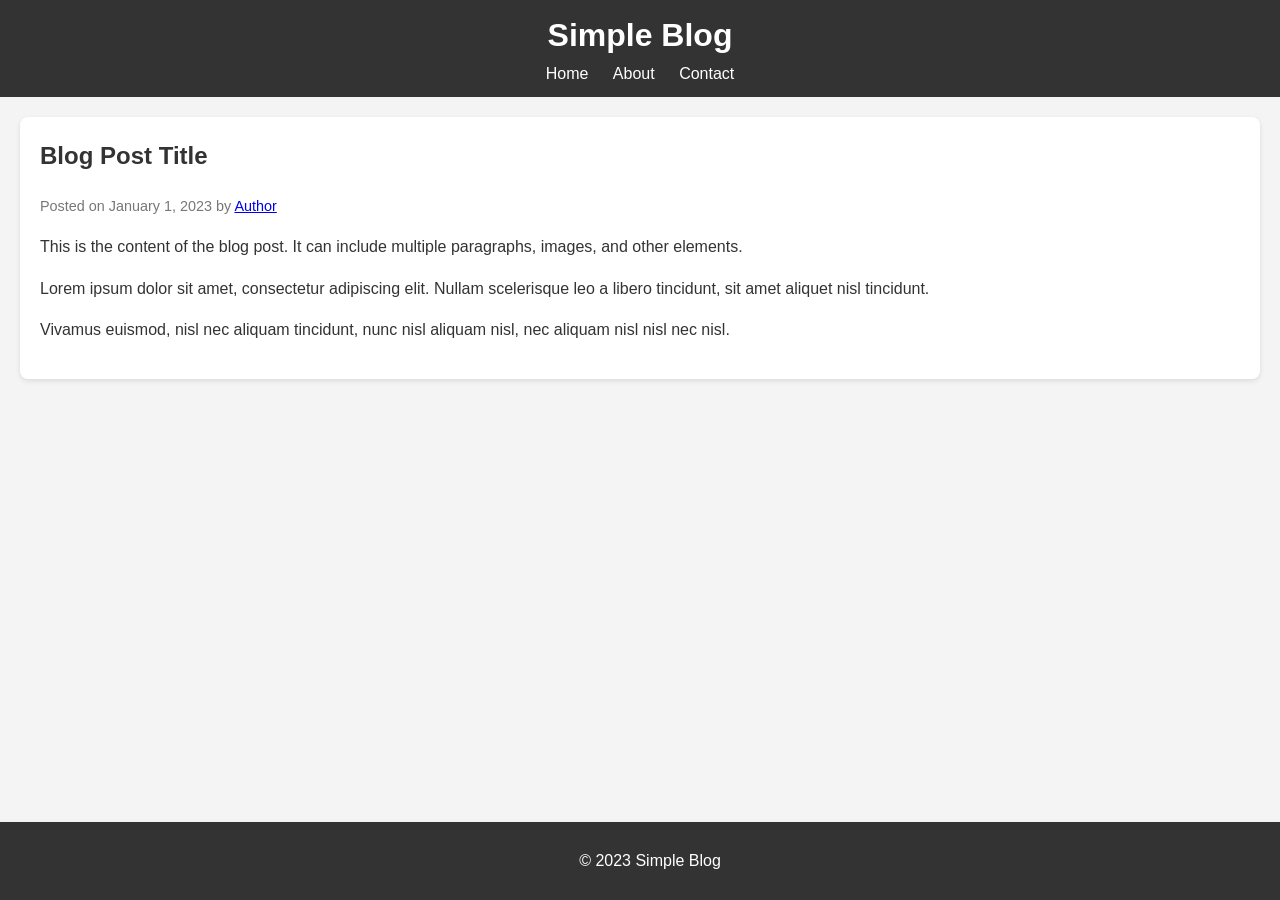
==== src/blog.html @ be4689e2 "blog  page done" ====
<!DOCTYPE html>
<html lang="en">
<head>
    <meta charset="UTF-8">
    <meta name="viewport" content="width=device-width, initial-scale=1.0">
    <title>Blog Post</title>
    <link rel="stylesheet" href="../styles/blog.css">
</head>
<body>
    <header>
        <h1>Simple Blog</h1>
        <nav>
            <a href="home.html">Home</a>
            <a href="#">About</a>
            <a href="#">Contact</a>
        </nav>
    </header>

    <main>
        <article>
            <h2>Blog Post Title</h2>
            <p class="meta">Posted on January 1, 2023 by <a href="#">Author</a></p>
            <p>This is the content of the blog post. It can include multiple paragraphs, images, and other elements.</p>
            <p>Lorem ipsum dolor sit amet, consectetur adipiscing elit. Nullam scelerisque leo a libero tincidunt, sit amet aliquet nisl tincidunt.</p>
            <p>Vivamus euismod, nisl nec aliquam tincidunt, nunc nisl aliquam nisl, nec aliquam nisl nisl nec nisl.</p>
        </article>
    </main>

    <footer>
        <p>&copy; 2023 Simple Blog</p>
    </footer>
</body>
</html>
---- styles/blog.css ----
/* General Styles */
body {
    font-family: Arial, sans-serif;
    margin: 0;
    padding: 0;
    line-height: 1.6;
    background-color: #f4f4f4;
    color: #333;
}

/* Header Styles */
header {
    background: #333;
    color: #fff;
    padding: 10px 20px;
    text-align: center;
}

header h1 {
    margin: 0;
}

header nav a {
    color: #fff;
    margin: 0 10px;
    text-decoration: none;
}

header nav a:hover {
    text-decoration: underline;
}

/* Article Styles */
article {
    background: #fff;
    margin: 20px;
    padding: 20px;
    border-radius: 8px;
    box-shadow: 0 2px 5px rgba(0, 0, 0, 0.1);
}

article h2 {
    margin-top: 0;
}

article .meta {
    font-size: 0.9rem;
    color: #777;
    margin-bottom: 10px;
}

/* Footer Styles */
footer {
    background: #333;
    color: #fff;
    text-align: center;
    padding: 10px;
    position: fixed;
    bottom: 0;
    width: 100%;
}
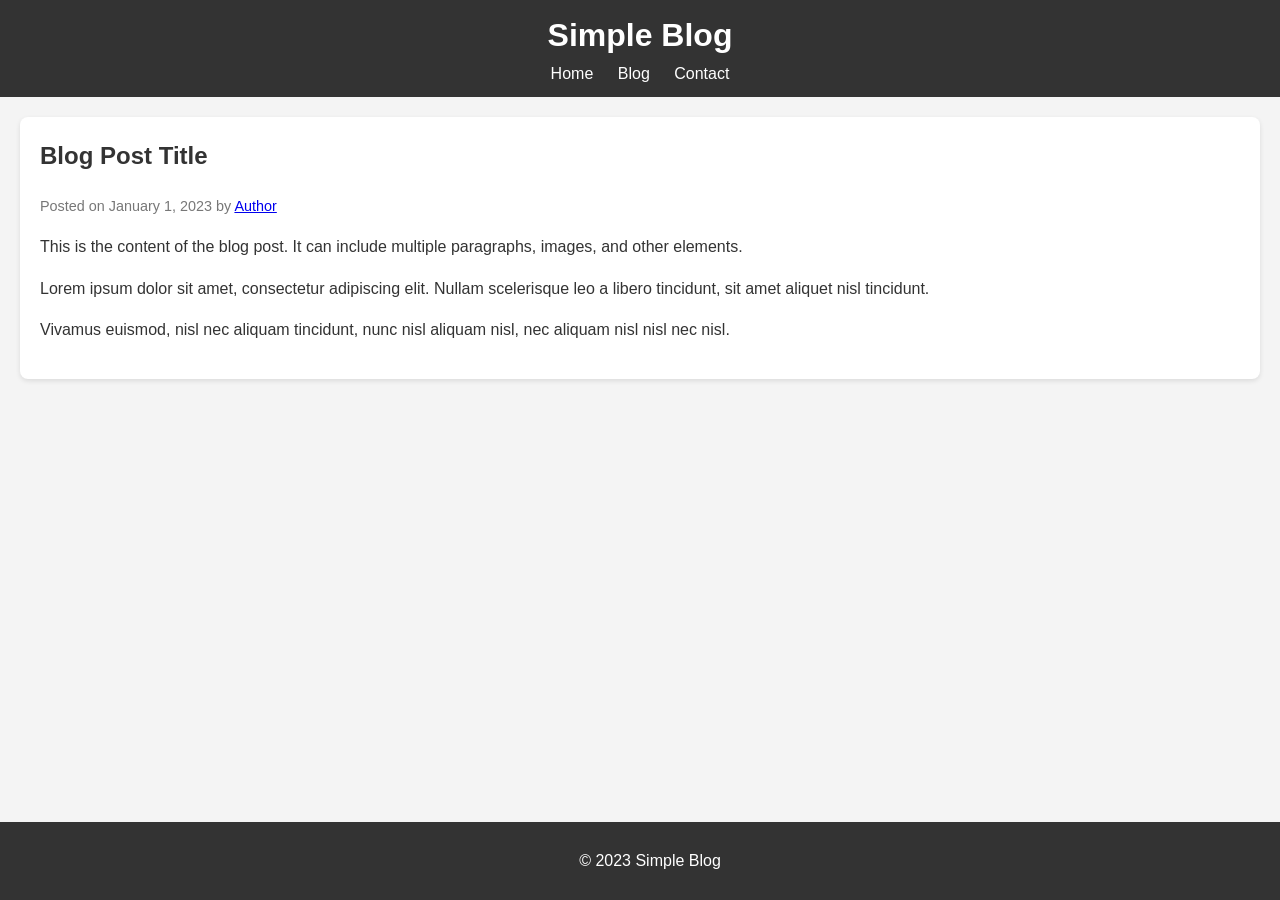
==== commit b6d010b1: "contact  page done" ====
--- a/src/blog.html
+++ b/src/blog.html
@@ -11,8 +11,8 @@
         <h1>Simple Blog</h1>
         <nav>
             <a href="home.html">Home</a>
-            <a href="#">About</a>
-            <a href="#">Contact</a>
+            <a href="#">Blog</a>
+            <a href="contact.html">Contact</a>
         </nav>
     </header>
 
